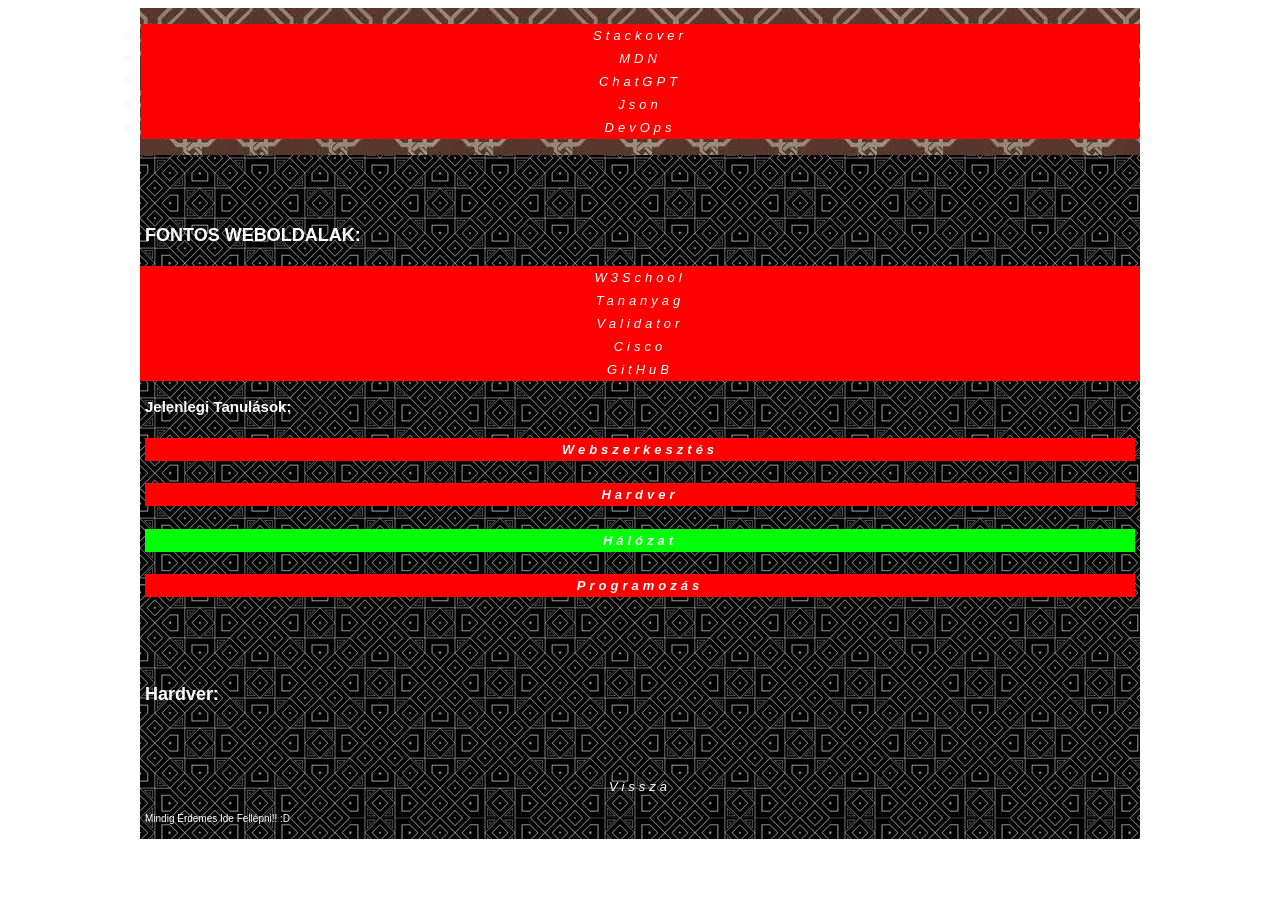
==== halozat.html @ 1fddd6ed "Web site update" ====
<!DOCTYPE html>
<html lang="hu">

<head>
    <meta charset="UTF-8">
    <meta name="viewport" content="width=device-width, initial-scale=1.0">
    <meta name="description" content="">
    <meta name="keywords" content="Tanulas, Web, Programming, Hardver">
    <title>Tanulás</title>
    <link rel="stylesheet" href="style.css">
    <link rel="icon" type="image/png" href="favicon.png">
</head>

<body>
    <main>
        <header>

            <ul>
                <li><a href="https://stackoverflow.com/questions">Stackover</a></li>
                <li><a href="https://developer.mozilla.org/en-US/">MDN</a></li>
                <li><a href="https://chatgpt.com/">ChatGPT</a></li>
                <li><a href="https://www.json.org/json-en.html">Json</a></li>
                <li><a href="https://dev.to/">DevOps</a></li>
            </ul>

        </header>
        <nav>
            <h1>FONTOS WEBOLDALAK:</h1>
            <a href="https://www.w3schools.com/" target="_blank">W3School</a>
            <a href="https://etananyag.szamalk-szalezi.hu/login/index.php" target="_blank">Tananyag</a>
            <a href="https://validator.w3.org/nu/#textarea" target="_blank">Validator</a>
            <a href="https://www.netacad.com/" target="_blank">Cisco</a>
            <a href="https://github.com/" target="_blank">GitHuB</a>
            <h2>Jelenlegi tanulások:</h2>
            <h2><a href="web.html">Webszerkesztés</a></h2>
            <h2><a href="hardver.html">Hardver</a></h2>
            <h2 class="halozat"><a href="halozat.html">Hálózat</a></h2>
            <h2><a href="program.html">Programozás</a></h2>
        </nav>
        <section class="bal">
            <h1>Hardver:</h1>
        </section>
        <section class="jobb">

        </section>
        <section>
            <h1></h1>
        </section>
        <footer>
            <a href="index.html">Vissza</a>
            <p>Mindig érdemes ide fellépni!! :D</p>
        </footer>
    </main>
</body>

</html>
---- style.css ----
main {
    background-image: url(background.webp);
    background-repeat: repeat;
    width: 100%;
    max-width: 1000px;
    margin: 0 auto;
    text-decoration: none;
    display: grid;
    gap: 50px;
    grid-template-columns: 3fr 2fr 3fr;
    grid-template-areas: "head head head" "nav nav nav" "bal közép jobb" "foot foot foot";
    font-family: Arial, Helvetica, sans-serif;
    text-transform: capitalize;
}

header {
    color: white;
    font-family: Arial, Helvetica, sans-serif;
    background-image: url(back.jfif);
    background-repeat: repeat;
    background-attachment: fixed;
    width: 100%;
    max-width: 1200px;
    background-size: inherit;
    grid-area: head;
    display: grid
}

nav {
    grid-area: nav;
}

section {
    grid-area: közép;
}

footer {
    grid-area: foot;
}

a {
    color: white;
    text-decoration: none;
    font-size: 13px;
    gap: 10px;
}

h1 {
    color: white;
    font-size: 18px;
    padding: 5px;
    text-transform: capitalize;
}

h2 {
    color: white;
    font-size: 15px;
    padding: 5px;
    text-transform: capitalize;
}

p {
    color: white;
    font-size: 10px;
    padding: 5px;
}

header a:hover {
    background-color: rgb(0, 175, 175);
}

header a:link {
    background-color: red;
}

nav a:link {
    background-color: rgb(255, 0, 0);
}

nav a:hover {
    background-color: rgb(55, 255, 0);
}

a {
    text-align: center;
    padding: 4px;
    letter-spacing: 4px;
    word-spacing: 10px;
    display: grid;
    font-style: oblique;
}

header ul {
    color: beige;
    display: grid;
    padding: 1px;
    list-style-type: circle;
    text-decoration: none;
    text-align: center;
    column-gap: 5px;
    font-size: 15px;
}

.bal {
    grid-area: bal;
    text-transform: lowercase;

}

.bal ul {
    list-style: none;
    color: white;
}

.bal li::before {
    content: "✓";
    color: green;
    background-color: rgb(255, 255, 255);
}

.jobb {
    grid-area: jobb;
}

.jobb ul {
    list-style: none;
    text-transform: lowercase;
    color: white;
}

.jobb li::before {
    content: "✓";
    color: green;
    background-color: rgb(255, 255, 255);
}

.hard a:link {
    background-color: rgb(89, 255, 0);
}

.web a:link {
    background-color: rgb(0, 255, 0);
}

.halozat a:link {
    background-color: rgb(0, 255, 8);
}

.halozat a:hover {
    background-color: rgb(255, 0, 0);
}

.program a:hover {
    background-color: rgb(255, 0, 0);
}

.program a:link {
    background-color: rgb(0, 255, 8);
}
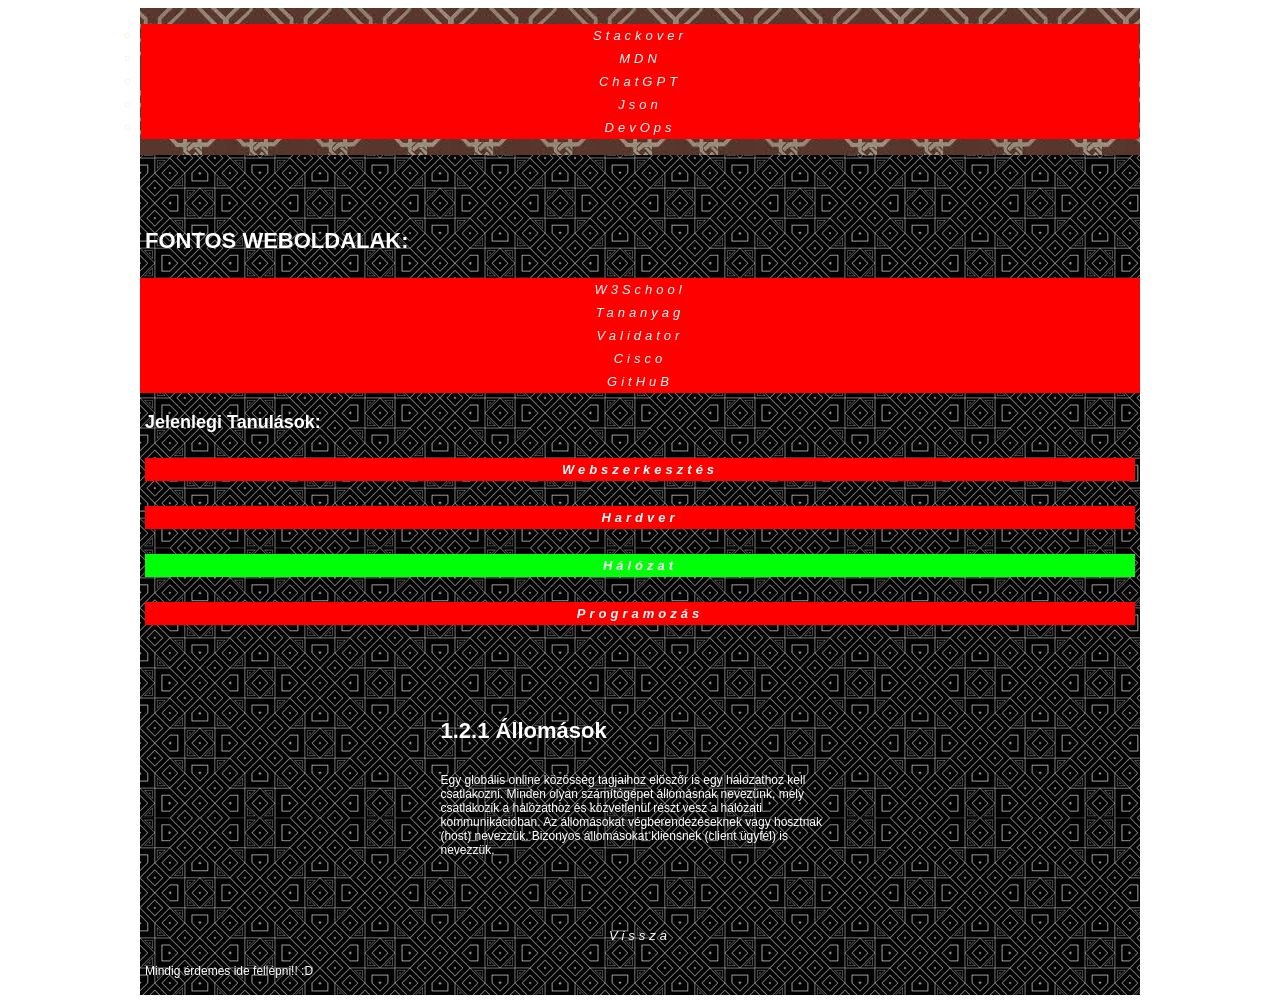
==== commit 9f9548f8: "Update V1" ====
--- a/halozat.html
+++ b/halozat.html
@@ -37,14 +37,12 @@
             <h2 class="halozat"><a href="halozat.html">Hálózat</a></h2>
             <h2><a href="program.html">Programozás</a></h2>
         </nav>
-        <section class="bal">
-            <h1>Hardver:</h1>
-        </section>
-        <section class="jobb">
-
-        </section>
         <section>
-            <h1></h1>
+            <h1>1.2.1 Állomások</h1>
+            <p>Egy globális online közösség tagjaihoz elöszőr is egy hálózathoz kell csatlakozni. Minden olyan
+                számítógépet állomásnak nevezünk, mely csatlakozik a hálózathoz és közvetlenül részt vesz a hálózati
+                kommunikációban. Az állomásokat végberendezéseknek vagy hosztnak (host) nevezzük. Bizonyos állomásokat
+                kliensnek (client ügyfél) is nevezzük.</p>
         </section>
         <footer>
             <a href="index.html">Vissza</a>
--- a/style.css
+++ b/style.css
@@ -7,10 +7,9 @@
     text-decoration: none;
     display: grid;
     gap: 50px;
-    grid-template-columns: 3fr 2fr 3fr;
+    grid-template-columns: 3fr 5fr 3fr;
     grid-template-areas: "head head head" "nav nav nav" "bal közép jobb" "foot foot foot";
     font-family: Arial, Helvetica, sans-serif;
-    text-transform: capitalize;
 }
 
 header {
@@ -32,8 +31,12 @@
 
 section {
     grid-area: közép;
+    color: white;
+    ;
 }
-
+section ul{
+    font-size: 12px;
+}
 footer {
     grid-area: foot;
 }
@@ -47,21 +50,21 @@
 
 h1 {
     color: white;
-    font-size: 18px;
+    font-size: 22px;
     padding: 5px;
     text-transform: capitalize;
 }
 
 h2 {
     color: white;
-    font-size: 15px;
+    font-size: 18px;
     padding: 5px;
     text-transform: capitalize;
 }
 
 p {
     color: white;
-    font-size: 10px;
+    font-size: 12px;
     padding: 5px;
 }
 
@@ -103,19 +106,6 @@
 
 .bal {
     grid-area: bal;
-    text-transform: lowercase;
-
-}
-
-.bal ul {
-    list-style: none;
-    color: white;
-}
-
-.bal li::before {
-    content: "✓";
-    color: green;
-    background-color: rgb(255, 255, 255);
 }
 
 .jobb {
@@ -156,4 +146,8 @@
 
 .program a:link {
     background-color: rgb(0, 255, 8);
+}
+
+.footer a {
+    text-align: center;
 }
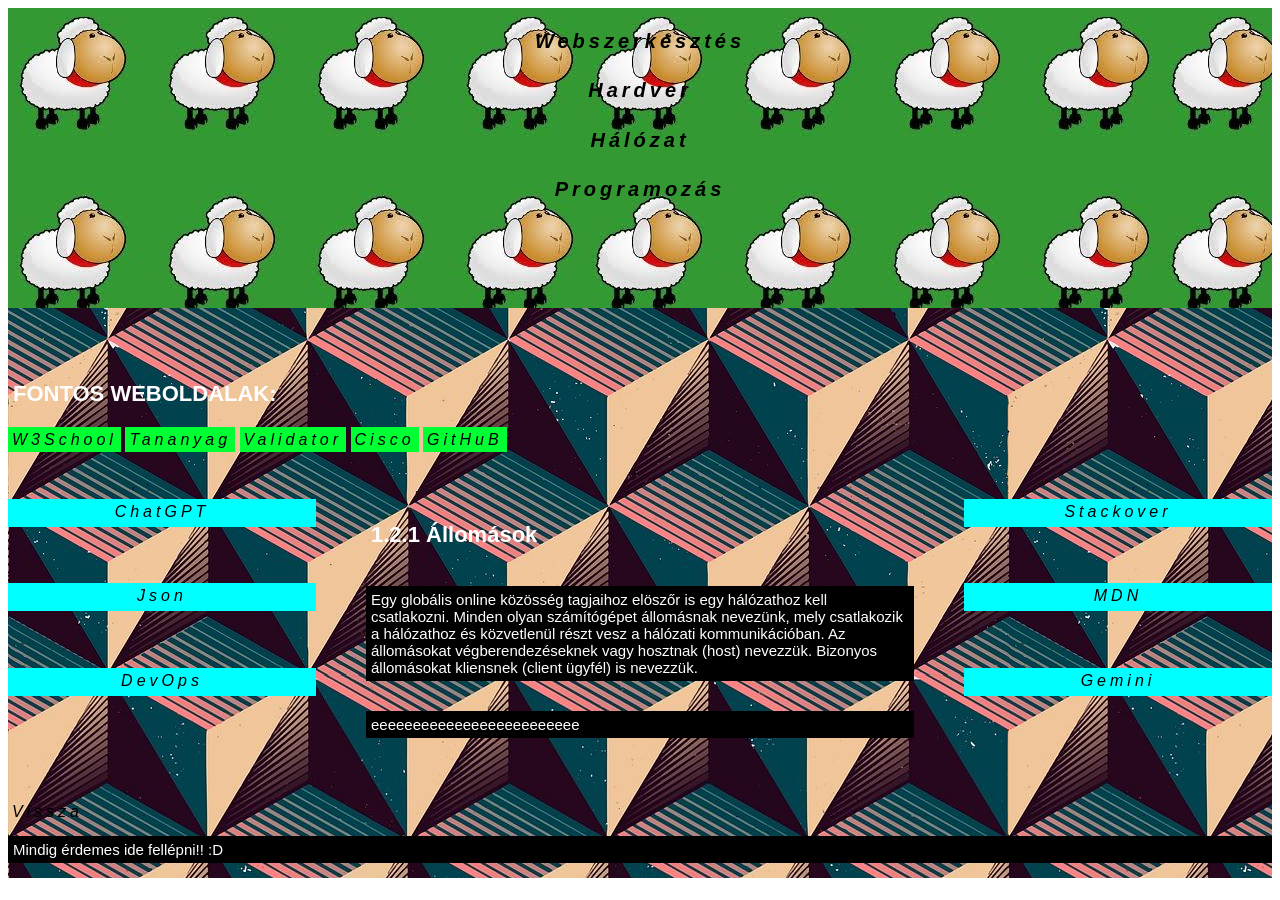
==== commit 86a595f0: "Valtoztatas V1" ====
--- a/halozat.html
+++ b/halozat.html
@@ -15,13 +15,10 @@
     <main>
         <header>
 
-            <ul>
-                <li><a href="https://stackoverflow.com/questions">Stackover</a></li>
-                <li><a href="https://developer.mozilla.org/en-US/">MDN</a></li>
-                <li><a href="https://chatgpt.com/">ChatGPT</a></li>
-                <li><a href="https://www.json.org/json-en.html">Json</a></li>
-                <li><a href="https://dev.to/">DevOps</a></li>
-            </ul>
+            <h2><a href="web.html">Webszerkesztés</a></h2>
+            <h2><a href="hardver.html">Hardver</a></h2>
+            <h2><a href="halozat.html">Hálózat</a></h2>
+            <h2><a href="program.html">Programozás</a></h2>
 
         </header>
         <nav>
@@ -31,23 +28,31 @@
             <a href="https://validator.w3.org/nu/#textarea" target="_blank">Validator</a>
             <a href="https://www.netacad.com/" target="_blank">Cisco</a>
             <a href="https://github.com/" target="_blank">GitHuB</a>
-            <h2>Jelenlegi tanulások:</h2>
-            <h2><a href="web.html">Webszerkesztés</a></h2>
-            <h2><a href="hardver.html">Hardver</a></h2>
-            <h2 class="halozat"><a href="halozat.html">Hálózat</a></h2>
-            <h2><a href="program.html">Programozás</a></h2>
         </nav>
-        <section>
-            <h1>1.2.1 Állomások</h1>
-            <p>Egy globális online közösség tagjaihoz elöszőr is egy hálózathoz kell csatlakozni. Minden olyan
-                számítógépet állomásnak nevezünk, mely csatlakozik a hálózathoz és közvetlenül részt vesz a hálózati
-                kommunikációban. Az állomásokat végberendezéseknek vagy hosztnak (host) nevezzük. Bizonyos állomásokat
-                kliensnek (client ügyfél) is nevezzük.</p>
-        </section>
-        <footer>
-            <a href="index.html">Vissza</a>
-            <p>Mindig érdemes ide fellépni!! :D</p>
-        </footer>
+            <section class="bal">
+                <a href="https://chatgpt.com/">ChatGPT</a>
+                <a href="https://www.json.org/json-en.html">Json</a>
+                <a href="https://dev.to/">DevOps</a>
+            </section>
+            <section>
+                <h1>1.2.1 Állomások</h1>
+                <p>Egy globális online közösség tagjaihoz elöszőr is egy hálózathoz kell csatlakozni. Minden olyan
+                    számítógépet állomásnak nevezünk, mely csatlakozik a hálózathoz és közvetlenül részt vesz a
+                    hálózati
+                    kommunikációban. Az állomásokat végberendezéseknek vagy hosztnak (host) nevezzük. Bizonyos
+                    állomásokat
+                    kliensnek (client ügyfél) is nevezzük.</p>
+                    <p>eeeeeeeeeeeeeeeeeeeeeeeee</p>
+            </section>
+            <section class="jobb">
+                <a href="https://stackoverflow.com/questions">Stackover</a>
+                <a href="https://developer.mozilla.org/en-US/">MDN</a>
+                <a href="https://gemini.google.com/app?hl=hu">Gemini</a>
+            </section>
+            <footer>
+                <a href="index.html">Vissza</a>
+                <p>Mindig érdemes ide fellépni!! :D</p>
+            </footer>
     </main>
 </body>
 
--- a/style.css
+++ b/style.css
@@ -1,13 +1,13 @@
 main {
-    background-image: url(background.webp);
+    background-image: url(my_back.jpg);
     background-repeat: repeat;
     width: 100%;
-    max-width: 1000px;
+    max-width: 1500px;
     margin: 0 auto;
     text-decoration: none;
     display: grid;
     gap: 50px;
-    grid-template-columns: 3fr 5fr 3fr;
+    grid-template-columns: 1fr 5fr 1fr;
     grid-template-areas: "head head head" "nav nav nav" "bal közép jobb" "foot foot foot";
     font-family: Arial, Helvetica, sans-serif;
 }
@@ -15,14 +15,21 @@
 header {
     color: white;
     font-family: Arial, Helvetica, sans-serif;
-    background-image: url(back.jfif);
+    background-image: url(kecske2.jpg);
     background-repeat: repeat;
-    background-attachment: fixed;
+    background-attachment:scroll;
     width: 100%;
-    max-width: 1200px;
+    max-width: 1500px;
+    height: 300px;
     background-size: inherit;
     grid-area: head;
-    display: grid
+    display: block;
+    text-align: center;
+}
+
+header a{
+    display:contents;
+    grid-template-columns: repeat(2 1fr);
 }
 
 nav {
@@ -32,20 +39,13 @@
 section {
     grid-area: közép;
     color: white;
-    ;
+    display: grid;
 }
 section ul{
     font-size: 12px;
 }
 footer {
     grid-area: foot;
-}
-
-a {
-    color: white;
-    text-decoration: none;
-    font-size: 13px;
-    gap: 10px;
 }
 
 h1 {
@@ -57,97 +57,100 @@
 
 h2 {
     color: white;
-    font-size: 18px;
+    font-size: 20px;
     padding: 5px;
     text-transform: capitalize;
 }
 
 p {
     color: white;
-    font-size: 12px;
+    font-size: 15px;
     padding: 5px;
+    background-color: black;
 }
 
 header a:hover {
-    background-color: rgb(0, 175, 175);
+    background:linear-gradient( #ff0000 20%, #f9f9f9 50%, #04ed1f 80%);
 }
 
 header a:link {
-    background-color: red;
+    background-color: #ff0000;
 }
 
 nav a:link {
-    background-color: rgb(255, 0, 0);
+    background-color: rgb(0, 255, 51);
 }
 
 nav a:hover {
-    background-color: rgb(55, 255, 0);
+    background:linear-gradient( #ff0000 20%, #f9f9f9 50%, #04ed1f 80%);
 }
 
+li {
+    background-color: black;
+}
 a {
+    color:black;
+    text-decoration: none;
+    width: 300px;
     text-align: center;
     padding: 4px;
     letter-spacing: 4px;
     word-spacing: 10px;
-    display: grid;
     font-style: oblique;
-}
-
-header ul {
-    color: beige;
-    display: grid;
-    padding: 1px;
-    list-style-type: circle;
-    text-decoration: none;
-    text-align: center;
-    column-gap: 5px;
-    font-size: 15px;
 }
 
 .bal {
     grid-area: bal;
 }
 
+.bal a:link {
+    background-color: aqua;
+    display: grid;
+    height: 20px;
+}
 .jobb {
     grid-area: jobb;
 }
 
-.jobb ul {
-    list-style: none;
-    text-transform: lowercase;
-    color: white;
-}
-
-.jobb li::before {
-    content: "✓";
-    color: green;
-    background-color: rgb(255, 255, 255);
+.jobb a:link {
+    background-color: aqua;
+    text-decoration: none;
+    display: grid;
+    height: 20px;
 }
 
 .hard a:link {
-    background-color: rgb(89, 255, 0);
+    background:linear-gradient( #ff0000 20%, #f9f9f9 50%, #04ed1f 80%);
 }
 
 .web a:link {
-    background-color: rgb(0, 255, 0);
+    background:linear-gradient( #ff0000 20%, #f9f9f9 50%, #04ed1f 80%);
 }
 
 .halozat a:link {
-    background-color: rgb(0, 255, 8);
+    background:linear-gradient( #ff0000 20%, #f9f9f9 50%, #04ed1f 80%);
 }
 
 .halozat a:hover {
-    background-color: rgb(255, 0, 0);
+    background:linear-gradient( #ff0000 20%, #f9f9f9 50%, #04ed1f 80%);
 }
 
 .program a:hover {
-    background-color: rgb(255, 0, 0);
+    background:linear-gradient( #ff0000 20%, #f9f9f9 50%, #04ed1f 80%);
 }
 
 .program a:link {
-    background-color: rgb(0, 255, 8);
+    background:linear-gradient( #ff0000 20%, #f9f9f9 50%, #04ed1f 80%);
 }
 
-.footer a {
+.footer a:link {
     text-align: center;
+    background-color: aqua;
+    margin: auto 0;
+}
+@media (max-width:768px) {
+    .main {
+        grid-template-columns: repeat(2 1fr);
+    }
+    
 }
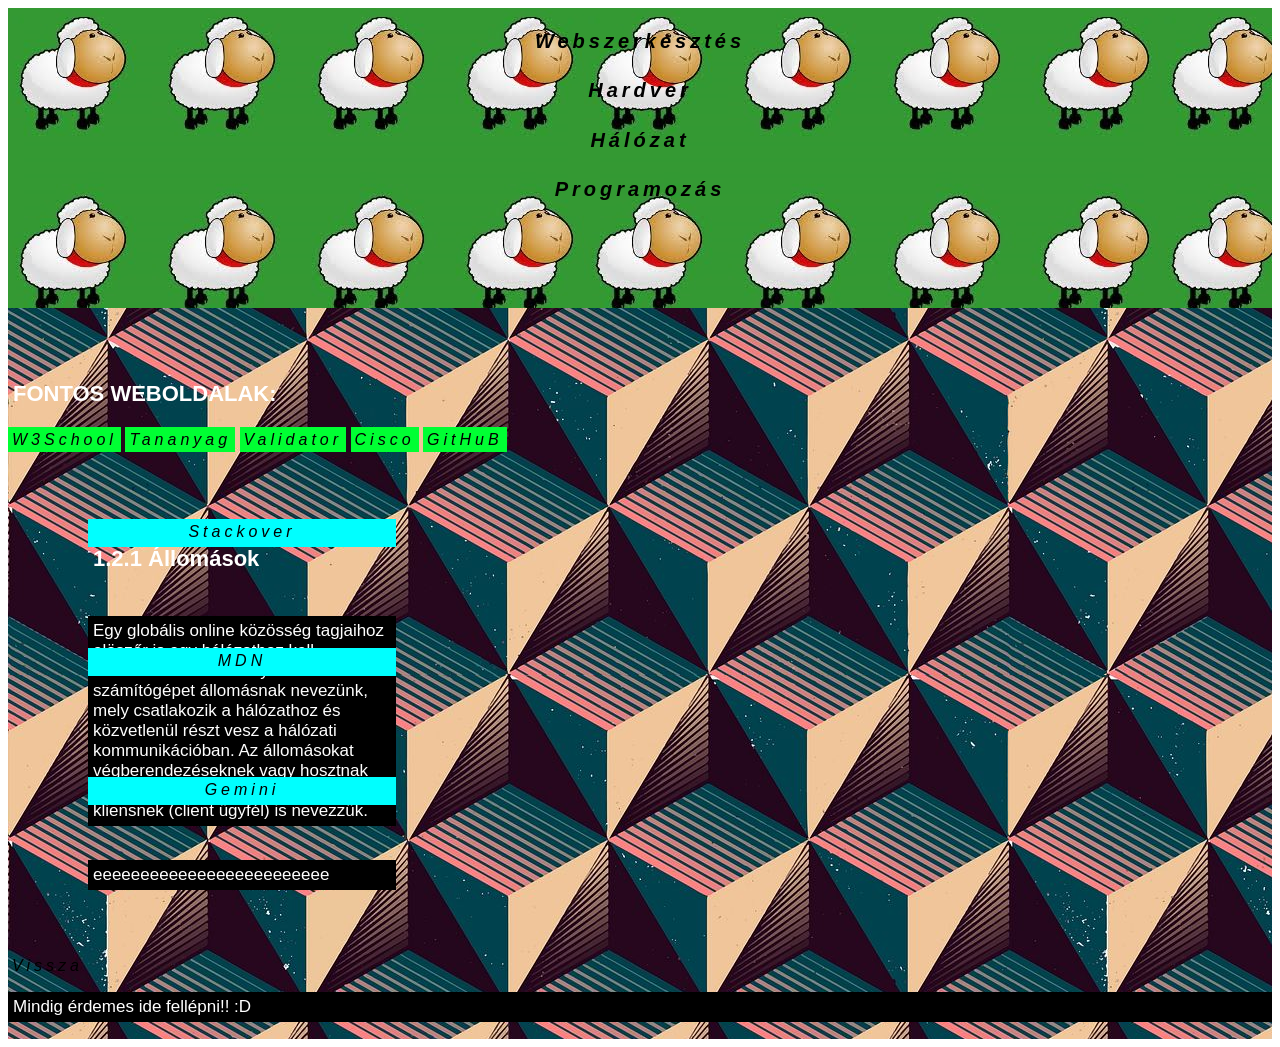
==== commit ce197ec5: "Update V3" ====
--- a/halozat.html
+++ b/halozat.html
@@ -29,6 +29,7 @@
             <a href="https://www.netacad.com/" target="_blank">Cisco</a>
             <a href="https://github.com/" target="_blank">GitHuB</a>
         </nav>
+        <article class="layout">
             <section class="bal">
                 <a href="https://chatgpt.com/">ChatGPT</a>
                 <a href="https://www.json.org/json-en.html">Json</a>
@@ -49,6 +50,7 @@
                 <a href="https://developer.mozilla.org/en-US/">MDN</a>
                 <a href="https://gemini.google.com/app?hl=hu">Gemini</a>
             </section>
+            </article>
             <footer>
                 <a href="index.html">Vissza</a>
                 <p>Mindig érdemes ide fellépni!! :D</p>
--- a/style.css
+++ b/style.css
@@ -17,7 +17,7 @@
     font-family: Arial, Helvetica, sans-serif;
     background-image: url(kecske2.jpg);
     background-repeat: repeat;
-    background-attachment:scroll;
+    background-attachment: scroll;
     width: 100%;
     max-width: 1500px;
     height: 300px;
@@ -27,8 +27,8 @@
     text-align: center;
 }
 
-header a{
-    display:contents;
+header a {
+    display: contents;
     grid-template-columns: repeat(2 1fr);
 }
 
@@ -41,9 +41,11 @@
     color: white;
     display: grid;
 }
-section ul{
+
+section ul {
     font-size: 12px;
 }
+
 footer {
     grid-area: foot;
 }
@@ -64,13 +66,13 @@
 
 p {
     color: white;
-    font-size: 15px;
+    font-size: 17px;
     padding: 5px;
     background-color: black;
 }
 
 header a:hover {
-    background:linear-gradient( #ff0000 20%, #f9f9f9 50%, #04ed1f 80%);
+    background: linear-gradient(#ff0000 20%, #f9f9f9 50%, #04ed1f 80%);
 }
 
 header a:link {
@@ -82,14 +84,15 @@
 }
 
 nav a:hover {
-    background:linear-gradient( #ff0000 20%, #f9f9f9 50%, #04ed1f 80%);
+    background: linear-gradient(#ff0000 20%, #f9f9f9 50%, #04ed1f 80%);
 }
 
 li {
     background-color: black;
 }
+
 a {
-    color:black;
+    color: black;
     text-decoration: none;
     width: 300px;
     text-align: center;
@@ -108,6 +111,7 @@
     display: grid;
     height: 20px;
 }
+
 .jobb {
     grid-area: jobb;
 }
@@ -120,27 +124,27 @@
 }
 
 .hard a:link {
-    background:linear-gradient( #ff0000 20%, #f9f9f9 50%, #04ed1f 80%);
+    background: linear-gradient(#ff0000 20%, #f9f9f9 50%, #04ed1f 80%);
 }
 
 .web a:link {
-    background:linear-gradient( #ff0000 20%, #f9f9f9 50%, #04ed1f 80%);
+    background: linear-gradient(#ff0000 20%, #f9f9f9 50%, #04ed1f 80%);
 }
 
 .halozat a:link {
-    background:linear-gradient( #ff0000 20%, #f9f9f9 50%, #04ed1f 80%);
+    background: linear-gradient(#ff0000 20%, #f9f9f9 50%, #04ed1f 80%);
 }
 
 .halozat a:hover {
-    background:linear-gradient( #ff0000 20%, #f9f9f9 50%, #04ed1f 80%);
+    background: linear-gradient(#ff0000 20%, #f9f9f9 50%, #04ed1f 80%);
 }
 
 .program a:hover {
-    background:linear-gradient( #ff0000 20%, #f9f9f9 50%, #04ed1f 80%);
+    background: linear-gradient(#ff0000 20%, #f9f9f9 50%, #04ed1f 80%);
 }
 
 .program a:link {
-    background:linear-gradient( #ff0000 20%, #f9f9f9 50%, #04ed1f 80%);
+    background: linear-gradient(#ff0000 20%, #f9f9f9 50%, #04ed1f 80%);
 }
 
 .footer a:link {
@@ -148,9 +152,39 @@
     background-color: aqua;
     margin: auto 0;
 }
+
+.layout {
+    display: grid;
+    grid-template-columns: 1fr 2fr 1fr;
+    gap: 20px;
+}
+
+/* Mobil */
+@media (max-width: 600px) {
+    .layout {
+        grid-template-columns: 1fr;
+    }
+
+    .left,
+    .right {
+        display: none;
+    }
+}
+
 @media (max-width:768px) {
     .main {
-        grid-template-columns: repeat(2 1fr);
+        display: grid;
+        grid-template-columns: repeat(2, 1fr);
+        gap: 20px;
+
     }
-    
+}
+
+@media (max-width:480px) {
+    .main {
+        display: grid;
+        grid-template-columns: 1fr;
+
+
+    }
 }
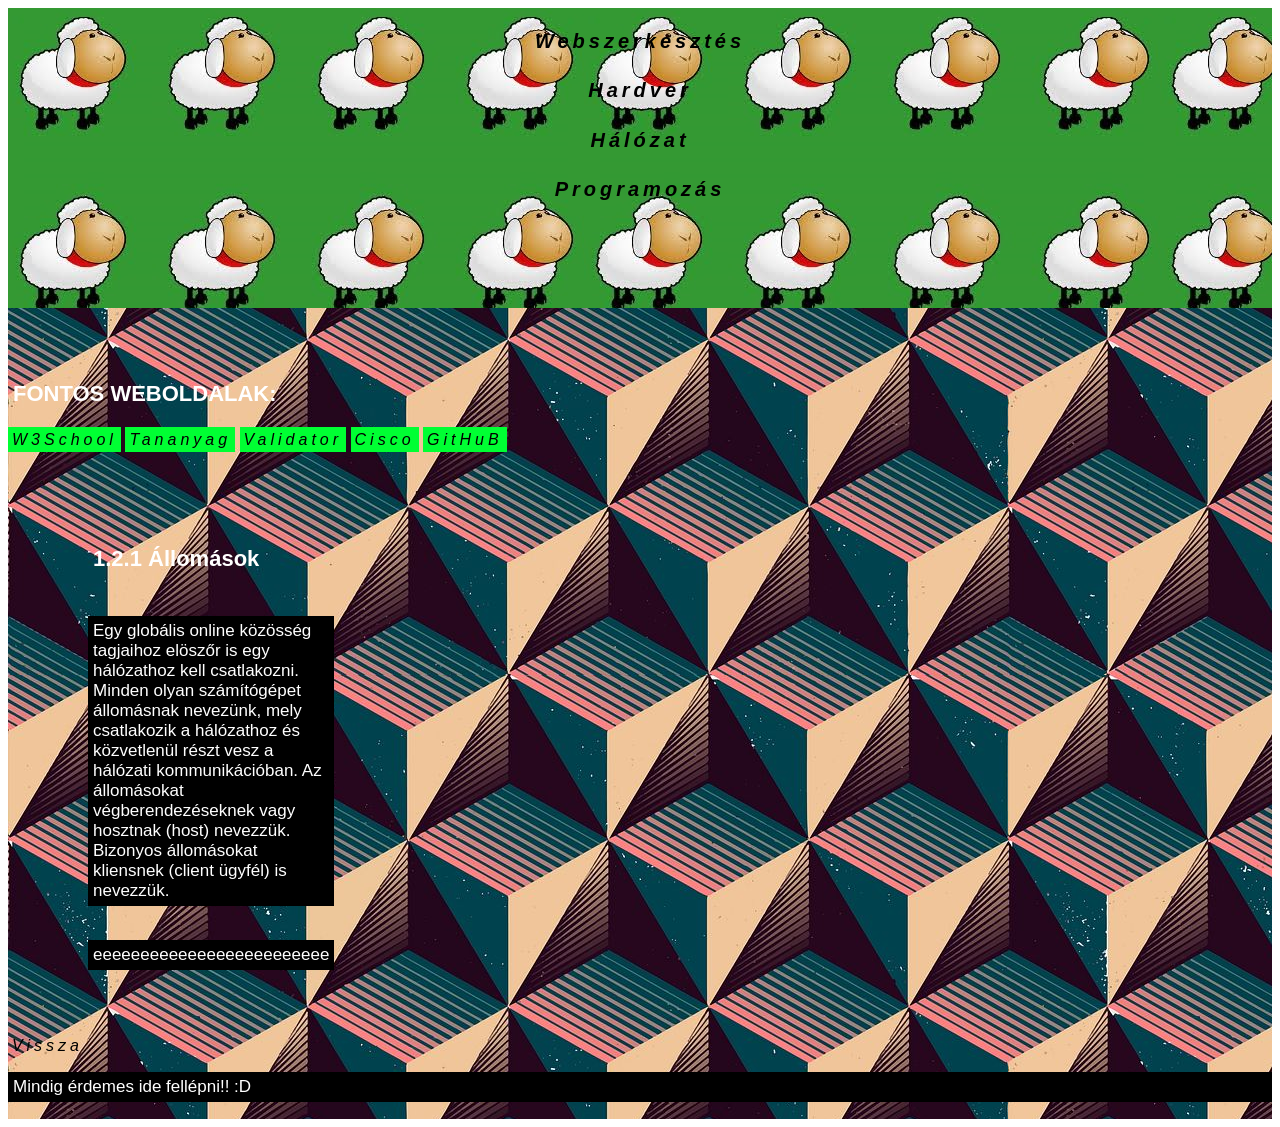
==== commit dd8c98a1: "Remove bal-jobb" ====
--- a/halozat.html
+++ b/halozat.html
@@ -31,9 +31,7 @@
         </nav>
         <article class="layout">
             <section class="bal">
-                <a href="https://chatgpt.com/">ChatGPT</a>
-                <a href="https://www.json.org/json-en.html">Json</a>
-                <a href="https://dev.to/">DevOps</a>
+
             </section>
             <section>
                 <h1>1.2.1 Állomások</h1>
@@ -43,18 +41,16 @@
                     kommunikációban. Az állomásokat végberendezéseknek vagy hosztnak (host) nevezzük. Bizonyos
                     állomásokat
                     kliensnek (client ügyfél) is nevezzük.</p>
-                    <p>eeeeeeeeeeeeeeeeeeeeeeeee</p>
+                <p>eeeeeeeeeeeeeeeeeeeeeeeee</p>
             </section>
             <section class="jobb">
-                <a href="https://stackoverflow.com/questions">Stackover</a>
-                <a href="https://developer.mozilla.org/en-US/">MDN</a>
-                <a href="https://gemini.google.com/app?hl=hu">Gemini</a>
+
             </section>
-            </article>
-            <footer>
-                <a href="index.html">Vissza</a>
-                <p>Mindig érdemes ide fellépni!! :D</p>
-            </footer>
+        </article>
+        <footer>
+            <a href="index.html">Vissza</a>
+            <p>Mindig érdemes ide fellépni!! :D</p>
+        </footer>
     </main>
 </body>
 
--- a/style.css
+++ b/style.css
@@ -7,9 +7,10 @@
     text-decoration: none;
     display: grid;
     gap: 50px;
-    grid-template-columns: 1fr 5fr 1fr;
+    grid-template-columns: 1fr 6fr 1fr;
     grid-template-areas: "head head head" "nav nav nav" "bal közép jobb" "foot foot foot";
     font-family: Arial, Helvetica, sans-serif;
+    box-sizing: border-box;
 }
 
 header {
@@ -159,14 +160,26 @@
     gap: 20px;
 }
 
+@media (max-width: 768px) {
+    .layout {
+        grid-template-columns: 2fr;
+        grid-template-areas: "head" "nav" "közép" "foot";
+    }
+
+    .bal,
+    .jobb {
+        display: none;
+    }
+}
 /* Mobil */
-@media (max-width: 600px) {
+@media (max-width: 480px) {
     .layout {
-        grid-template-columns: 1fr;
-    }
-
-    .left,
-    .right {
+        grid-template-columns: 2fr;
+        grid-template-areas: "head" "nav" "közép" "foot";
+    }
+
+    .bal,
+    .jobb {
         display: none;
     }
 }
@@ -174,8 +187,10 @@
 @media (max-width:768px) {
     .main {
         display: grid;
-        grid-template-columns: repeat(2, 1fr);
+        width: 100%;
+        grid-template-columns: repeat(2, 2fr);
         gap: 20px;
+        grid-template-areas: "head" "nav" "közép" "foot";
 
     }
 }
@@ -183,8 +198,48 @@
 @media (max-width:480px) {
     .main {
         display: grid;
+        grid-template-columns: 2fr;
+        grid-template-areas: "head" "nav" "közép" "foot";
+
+    }
+}
+
+@media (max-width:768px) {
+    .header {
+        display: grid;
+        grid-template-columns: repeat(2, 2fr);
+        gap: 20px;
+        background-position: center;
+        background-repeat: no-repeat;
+    }
+}
+
+@media (max-width:480px) {
+    .header {
+        display: grid;
         grid-template-columns: 1fr;
-
+        background-position: center;
+        background-repeat: no-repeat;
+
+    }
+}
+
+@media (max-width:368px) {
+    .a {
+        display: grid;
+        grid-template-columns: repeat(2, 2fr);
+        gap: 20px;
+        padding: 4px;
+
+    }
+}
+
+@media (max-width:280px) {
+    .a {
+        display: grid;
+        grid-template-columns: repeat(2, 2fr);
+        gap: 10px;
+        padding: 4px;
 
     }
 }
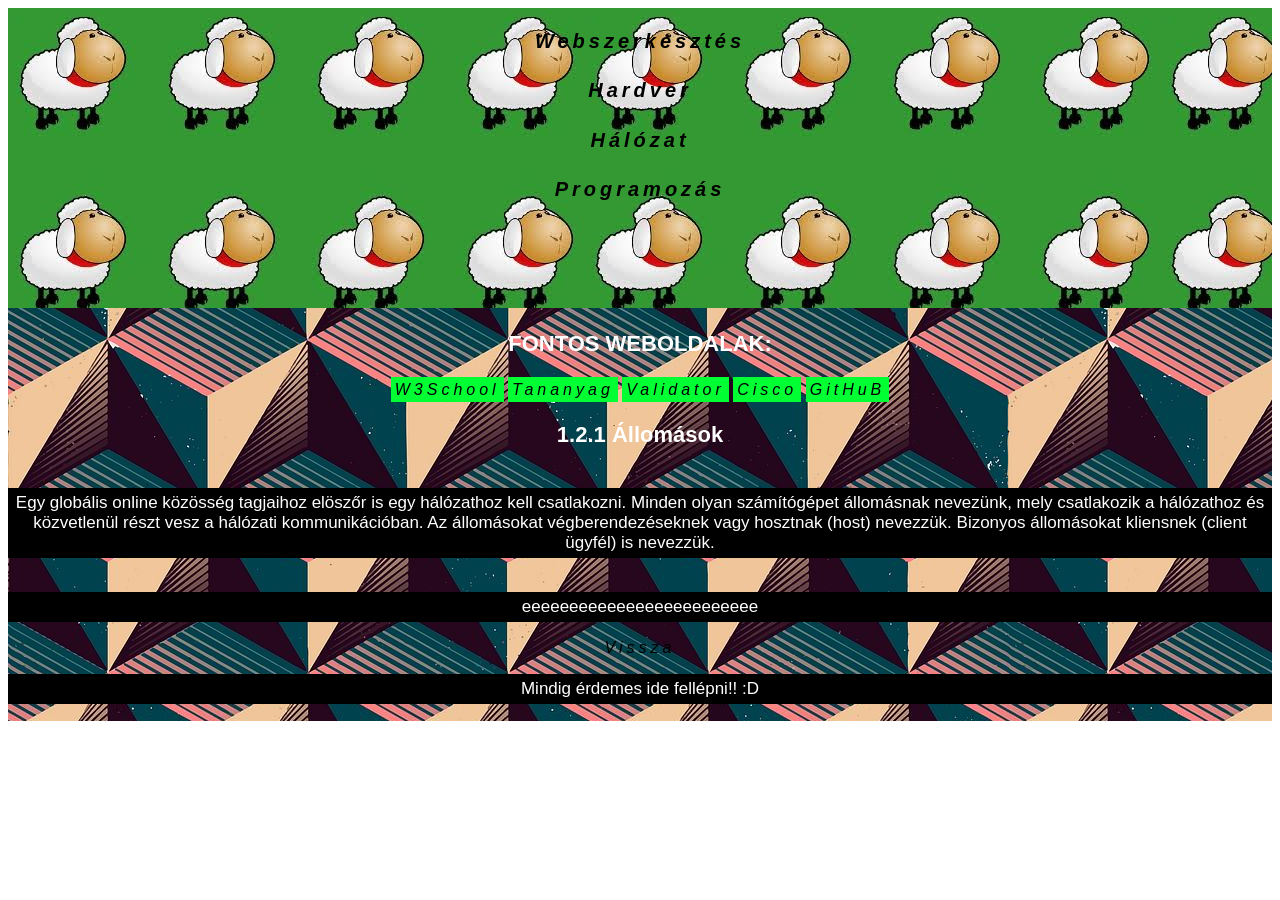
==== commit 441c1717: "Oldalak torlese" ====
--- a/halozat.html
+++ b/halozat.html
@@ -29,10 +29,7 @@
             <a href="https://www.netacad.com/" target="_blank">Cisco</a>
             <a href="https://github.com/" target="_blank">GitHuB</a>
         </nav>
-        <article class="layout">
-            <section class="bal">
 
-            </section>
             <section>
                 <h1>1.2.1 Állomások</h1>
                 <p>Egy globális online közösség tagjaihoz elöszőr is egy hálózathoz kell csatlakozni. Minden olyan
@@ -43,10 +40,7 @@
                     kliensnek (client ügyfél) is nevezzük.</p>
                 <p>eeeeeeeeeeeeeeeeeeeeeeeee</p>
             </section>
-            <section class="jobb">
 
-            </section>
-        </article>
         <footer>
             <a href="index.html">Vissza</a>
             <p>Mindig érdemes ide fellépni!! :D</p>
--- a/style.css
+++ b/style.css
@@ -2,15 +2,16 @@
     background-image: url(my_back.jpg);
     background-repeat: repeat;
     width: 100%;
-    max-width: 1500px;
+    max-width: 1900px;
     margin: 0 auto;
     text-decoration: none;
     display: grid;
-    gap: 50px;
-    grid-template-columns: 1fr 6fr 1fr;
-    grid-template-areas: "head head head" "nav nav nav" "bal közép jobb" "foot foot foot";
+    gap: 0px;
+    grid-template-columns: 1fr 1fr 1fr;
+    grid-template-areas: "head head head" "nav nav nav" "közép közép közép" "foot foot foot";
     font-family: Arial, Helvetica, sans-serif;
     box-sizing: border-box;
+    text-align: center;
 }
 
 header {
@@ -20,7 +21,7 @@
     background-repeat: repeat;
     background-attachment: scroll;
     width: 100%;
-    max-width: 1500px;
+    max-width: 1900px;
     height: 300px;
     background-size: inherit;
     grid-area: head;
@@ -41,6 +42,7 @@
     grid-area: közép;
     color: white;
     display: grid;
+    text-align: center;
 }
 
 section ul {
@@ -103,27 +105,6 @@
     font-style: oblique;
 }
 
-.bal {
-    grid-area: bal;
-}
-
-.bal a:link {
-    background-color: aqua;
-    display: grid;
-    height: 20px;
-}
-
-.jobb {
-    grid-area: jobb;
-}
-
-.jobb a:link {
-    background-color: aqua;
-    text-decoration: none;
-    display: grid;
-    height: 20px;
-}
-
 .hard a:link {
     background: linear-gradient(#ff0000 20%, #f9f9f9 50%, #04ed1f 80%);
 }
@@ -154,36 +135,6 @@
     margin: auto 0;
 }
 
-.layout {
-    display: grid;
-    grid-template-columns: 1fr 2fr 1fr;
-    gap: 20px;
-}
-
-@media (max-width: 768px) {
-    .layout {
-        grid-template-columns: 2fr;
-        grid-template-areas: "head" "nav" "közép" "foot";
-    }
-
-    .bal,
-    .jobb {
-        display: none;
-    }
-}
-/* Mobil */
-@media (max-width: 480px) {
-    .layout {
-        grid-template-columns: 2fr;
-        grid-template-areas: "head" "nav" "közép" "foot";
-    }
-
-    .bal,
-    .jobb {
-        display: none;
-    }
-}
-
 @media (max-width:768px) {
     .main {
         display: grid;
@@ -191,7 +142,8 @@
         grid-template-columns: repeat(2, 2fr);
         gap: 20px;
         grid-template-areas: "head" "nav" "közép" "foot";
-
+        background-image: url(kecske2.jpg);
+        background-size: 768px;
     }
 }
 
@@ -200,7 +152,6 @@
         display: grid;
         grid-template-columns: 2fr;
         grid-template-areas: "head" "nav" "közép" "foot";
-
     }
 }
 
@@ -209,8 +160,8 @@
         display: grid;
         grid-template-columns: repeat(2, 2fr);
         gap: 20px;
-        background-position: center;
-        background-repeat: no-repeat;
+        background-image: url(kecske2.jpg);
+        background-size: 768px;
     }
 }
 
@@ -218,9 +169,8 @@
     .header {
         display: grid;
         grid-template-columns: 1fr;
-        background-position: center;
-        background-repeat: no-repeat;
-
+        background-image: url(kecske2.jpg);
+        background-size: 480px;
     }
 }
 
@@ -228,8 +178,8 @@
     .a {
         display: grid;
         grid-template-columns: repeat(2, 2fr);
-        gap: 20px;
-        padding: 4px;
+        gap: 5px;
+        padding: 5px;
 
     }
 }
@@ -238,8 +188,8 @@
     .a {
         display: grid;
         grid-template-columns: repeat(2, 2fr);
-        gap: 10px;
-        padding: 4px;
+        gap: 5px;
+        padding: 5px;
 
     }
 }
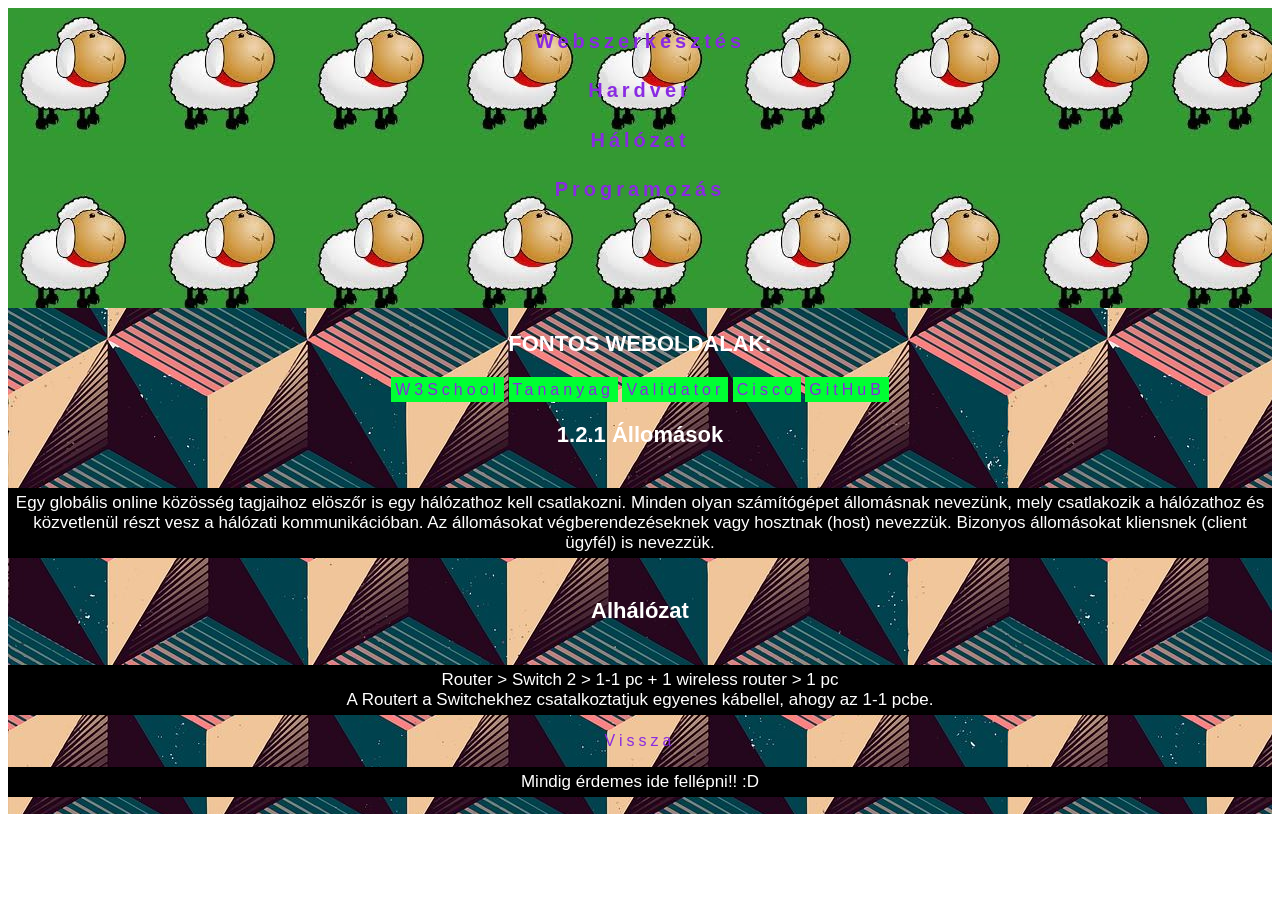
==== commit 099aa98f: "Halozat" ====
--- a/halozat.html
+++ b/halozat.html
@@ -38,7 +38,9 @@
                     kommunikációban. Az állomásokat végberendezéseknek vagy hosztnak (host) nevezzük. Bizonyos
                     állomásokat
                     kliensnek (client ügyfél) is nevezzük.</p>
-                <p>eeeeeeeeeeeeeeeeeeeeeeeee</p>
+                <h1>Alhálózat
+                </h1>
+                <p>Router > Switch 2 > 1-1 pc + 1 wireless router > 1 pc <br> A Routert a Switchekhez csatalkoztatjuk egyenes kábellel, ahogy az 1-1 pcbe. </p>
             </section>
 
         <footer>
--- a/style.css
+++ b/style.css
@@ -92,17 +92,19 @@
 
 li {
     background-color: black;
+    color: white;
+    font-size: 17px;
+    list-style-type: none;
 }
 
 a {
-    color: black;
+    color: blueviolet;
     text-decoration: none;
     width: 300px;
     text-align: center;
     padding: 4px;
     letter-spacing: 4px;
     word-spacing: 10px;
-    font-style: oblique;
 }
 
 .hard a:link {
@@ -130,9 +132,13 @@
 }
 
 .footer a:link {
-    text-align: center;
-    background-color: aqua;
+    background: linear-gradient(#ff0000 20%, #f9f9f9 50%, #04ed1f 80%);
+    text-align: center;
     margin: auto 0;
+}
+
+.footer a:hover {
+    background: linear-gradient(#ff0000 20%, #f9f9f9 50%, #04ed1f 80%);
 }
 
 @media (max-width:768px) {
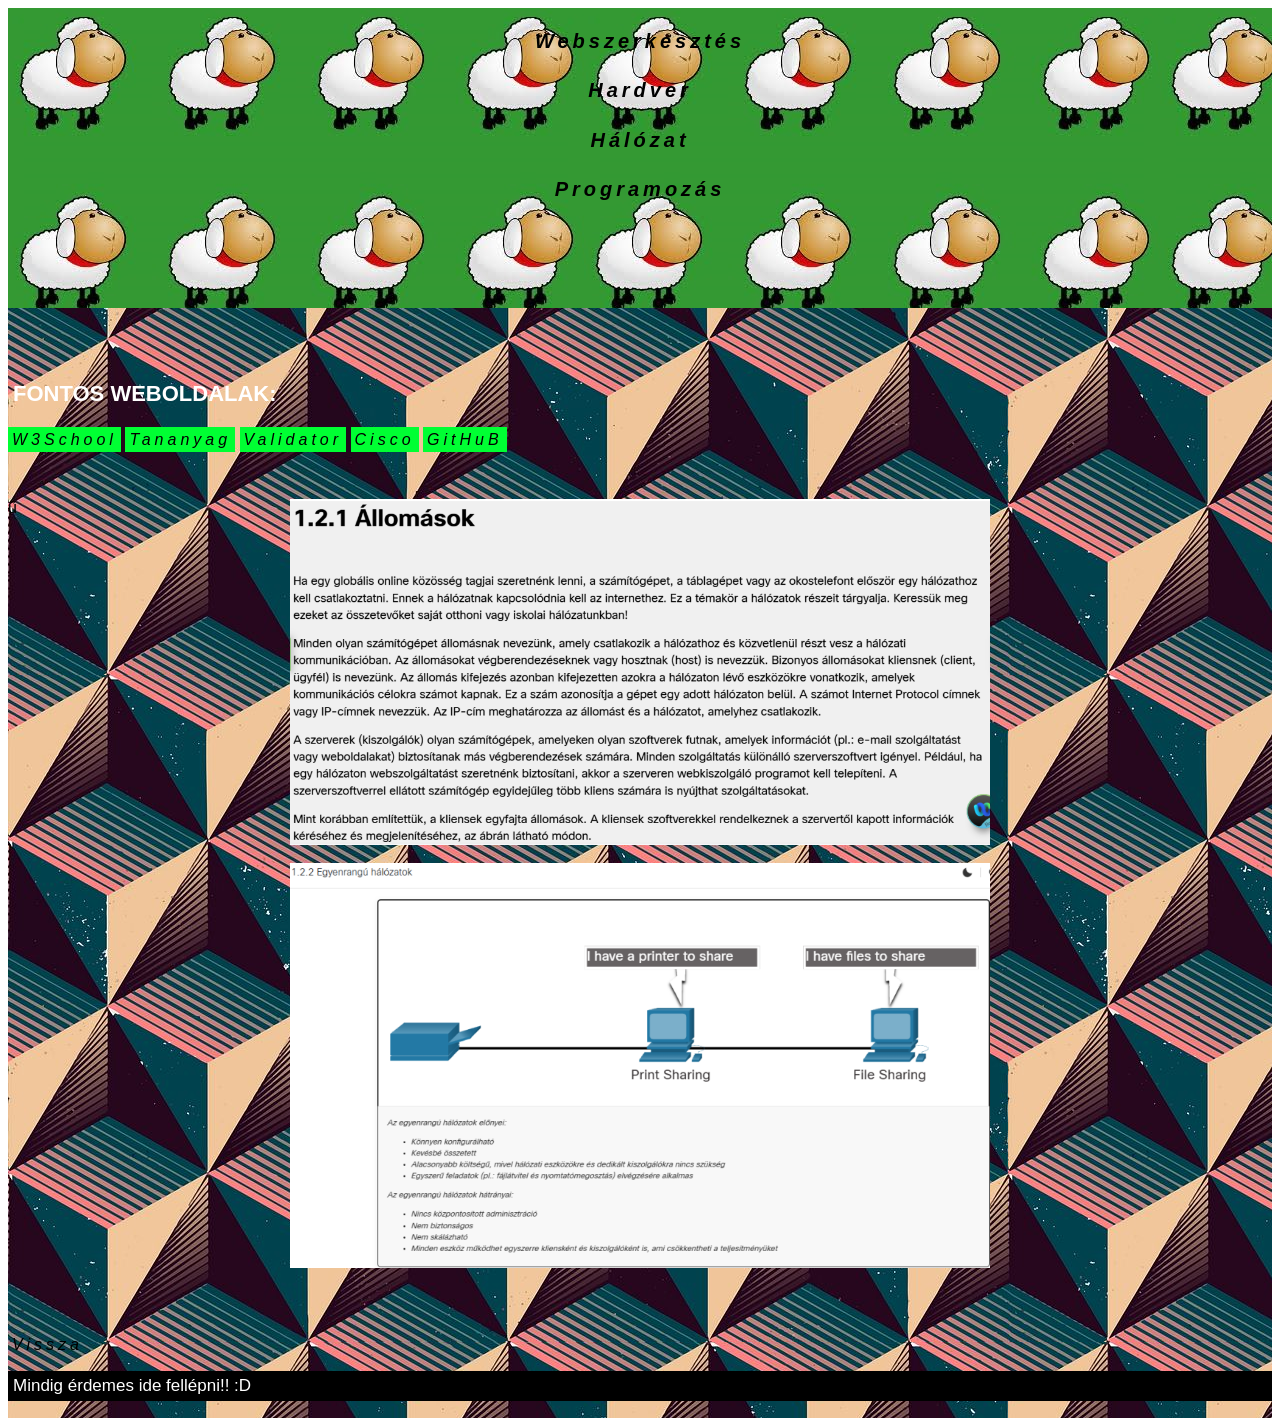
==== commit 0951c496: "Halozat V1" ====
--- a/halozat.html
+++ b/halozat.html
@@ -29,24 +29,17 @@
             <a href="https://www.netacad.com/" target="_blank">Cisco</a>
             <a href="https://github.com/" target="_blank">GitHuB</a>
         </nav>
-
             <section>
-                <h1>1.2.1 Állomások</h1>
-                <p>Egy globális online közösség tagjaihoz elöszőr is egy hálózathoz kell csatlakozni. Minden olyan
-                    számítógépet állomásnak nevezünk, mely csatlakozik a hálózathoz és közvetlenül részt vesz a
-                    hálózati
-                    kommunikációban. Az állomásokat végberendezéseknek vagy hosztnak (host) nevezzük. Bizonyos
-                    állomásokat
-                    kliensnek (client ügyfél) is nevezzük.</p>
-                <h1>Alhálózat
-                </h1>
-                <p>Router > Switch 2 > 1-1 pc + 1 wireless router > 1 pc <br> A Routert a Switchekhez csatalkoztatjuk egyenes kábellel, ahogy az 1-1 pcbe. </p>
+            <img src="halozat.png" alt="">
+            <br>
+            <img src="halozat2.png" alt="">
+            <br>
             </section>
-
-        <footer>
-            <a href="index.html">Vissza</a>
-            <p>Mindig érdemes ide fellépni!! :D</p>
-        </footer>
+ű
+            <footer>
+                <a href="index.html">Vissza</a>
+                <p>Mindig érdemes ide fellépni!! :D</p>
+            </footer>
     </main>
 </body>
 
--- a/style.css
+++ b/style.css
@@ -2,16 +2,15 @@
     background-image: url(my_back.jpg);
     background-repeat: repeat;
     width: 100%;
-    max-width: 1900px;
+    max-width: 1500px;
     margin: 0 auto;
     text-decoration: none;
     display: grid;
-    gap: 0px;
-    grid-template-columns: 1fr 1fr 1fr;
-    grid-template-areas: "head head head" "nav nav nav" "közép közép közép" "foot foot foot";
+    gap: 50px;
+    grid-template-columns: 1fr 6fr 1fr;
+    grid-template-areas: "head head head" "nav nav nav" "bal közép jobb" "foot foot foot";
     font-family: Arial, Helvetica, sans-serif;
     box-sizing: border-box;
-    text-align: center;
 }
 
 header {
@@ -21,7 +20,7 @@
     background-repeat: repeat;
     background-attachment: scroll;
     width: 100%;
-    max-width: 1900px;
+    max-width: 1500px;
     height: 300px;
     background-size: inherit;
     grid-area: head;
@@ -42,7 +41,6 @@
     grid-area: közép;
     color: white;
     display: grid;
-    text-align: center;
 }
 
 section ul {
@@ -51,6 +49,11 @@
 
 footer {
     grid-area: foot;
+}
+
+img {
+    width: 700px;
+    margin: 0 auto;
 }
 
 h1 {
@@ -92,20 +95,19 @@
 
 li {
     background-color: black;
-    color: white;
-    font-size: 17px;
-    list-style-type: none;
 }
 
 a {
-    color: blueviolet;
+    color: black;
     text-decoration: none;
     width: 300px;
     text-align: center;
     padding: 4px;
     letter-spacing: 4px;
     word-spacing: 10px;
-}
+    font-style: oblique;
+}
+
 
 .hard a:link {
     background: linear-gradient(#ff0000 20%, #f9f9f9 50%, #04ed1f 80%);
@@ -132,13 +134,40 @@
 }
 
 .footer a:link {
-    background: linear-gradient(#ff0000 20%, #f9f9f9 50%, #04ed1f 80%);
     text-align: center;
+    background-color: aqua;
     margin: auto 0;
 }
 
-.footer a:hover {
-    background: linear-gradient(#ff0000 20%, #f9f9f9 50%, #04ed1f 80%);
+.layout {
+    display: grid;
+    grid-template-columns: 1fr 2fr 1fr;
+    gap: 20px;
+}
+
+@media (max-width: 768px) {
+    .layout {
+        grid-template-columns: 2fr;
+        grid-template-areas: "head" "nav" "közép" "foot";
+    }
+
+    .bal,
+    .jobb {
+        display: none;
+    }
+}
+
+/* Mobil */
+@media (max-width: 480px) {
+    .layout {
+        grid-template-columns: 2fr;
+        grid-template-areas: "head" "nav" "közép" "foot";
+    }
+
+    .bal,
+    .jobb {
+        display: none;
+    }
 }
 
 @media (max-width:768px) {
@@ -148,8 +177,12 @@
         grid-template-columns: repeat(2, 2fr);
         gap: 20px;
         grid-template-areas: "head" "nav" "közép" "foot";
-        background-image: url(kecske2.jpg);
-        background-size: 768px;
+
+        img {
+            width: 650px;
+            margin: 0 auto;
+        }
+
     }
 }
 
@@ -158,6 +191,11 @@
         display: grid;
         grid-template-columns: 2fr;
         grid-template-areas: "head" "nav" "közép" "foot";
+
+        img {
+            width: 350px;
+            margin: 0 auto;
+        }
     }
 }
 
@@ -166,8 +204,8 @@
         display: grid;
         grid-template-columns: repeat(2, 2fr);
         gap: 20px;
-        background-image: url(kecske2.jpg);
-        background-size: 768px;
+        background-position: center;
+        background-repeat: no-repeat;
     }
 }
 
@@ -175,8 +213,9 @@
     .header {
         display: grid;
         grid-template-columns: 1fr;
-        background-image: url(kecske2.jpg);
-        background-size: 480px;
+        background-position: center;
+        background-repeat: no-repeat;
+
     }
 }
 
@@ -184,8 +223,8 @@
     .a {
         display: grid;
         grid-template-columns: repeat(2, 2fr);
-        gap: 5px;
-        padding: 5px;
+        gap: 20px;
+        padding: 4px;
 
     }
 }
@@ -194,8 +233,8 @@
     .a {
         display: grid;
         grid-template-columns: repeat(2, 2fr);
-        gap: 5px;
-        padding: 5px;
+        gap: 10px;
+        padding: 4px;
 
     }
 }
